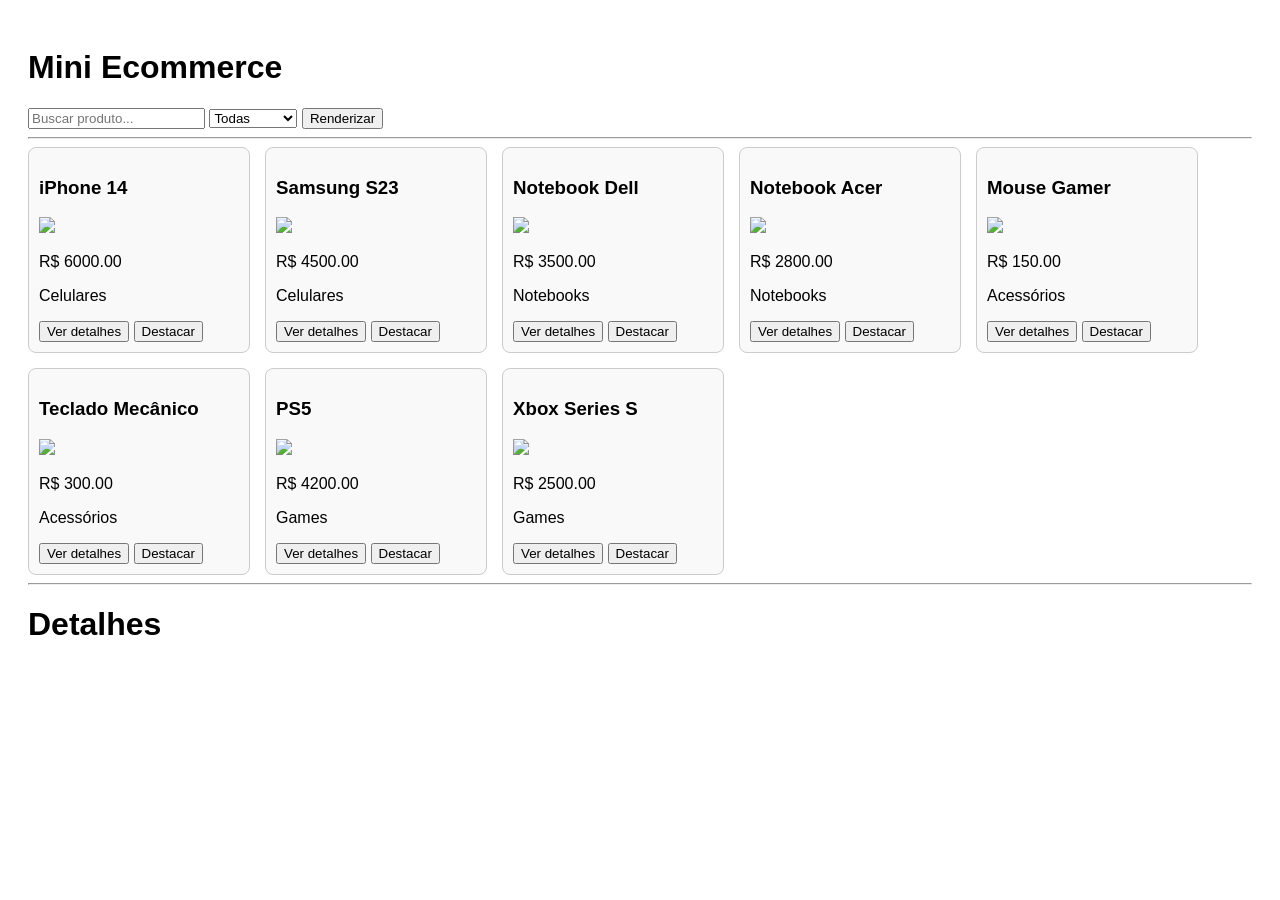
==== index.html @ 7eab7aa4 "Bernardo Soares de Sousa Cozer" ====
<!DOCTYPE html>
<html lang="pt-BR">
<head>
  <meta charset="UTF-8">
  <title>Mini Ecommerce</title>
  <link rel="stylesheet" href="style.css">
</head>
<body>

  <h1>Mini Ecommerce</h1>

  <div>
    <input type="text" id="search" placeholder="Buscar produto...">

    <select id="category">
      <option value="Todas">Todas</option>
    </select>

    <button id="btnRender">Renderizar</button>
  </div>

  <hr>

  <div id="product-list"></div>

  <hr>

  <h1>Detalhes</h1>
  <div id="product-details"></div>

  <script src="script.js"></script>
</body>
</html>
---- style.css ----
body {
  font-family: Arial;
  padding: 20px;
}

#product-list {
  display: flex;
  flex-wrap: wrap;
  gap: 15px;
}

.card {
  width: 200px;
  border: 1px solid #ccc;
  padding: 10px;
  border-radius: 8px;
}

.card img {
  width: 100%;
}

.highlight {
  border: 2px solid red;
}
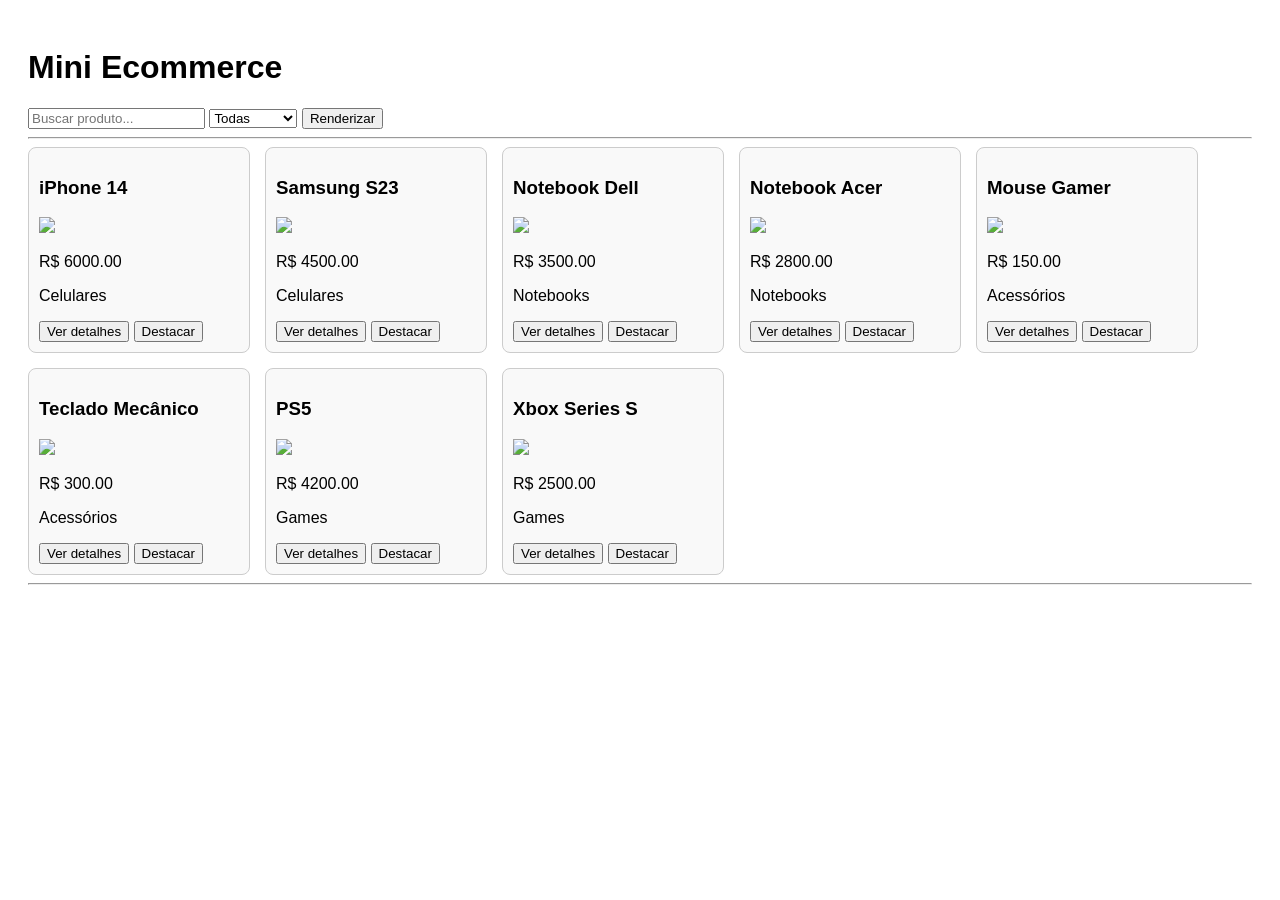
==== commit e0acc65f: "Detalhes.Html Criado" ====
--- a/index.html
+++ b/index.html
@@ -1,10 +1,12 @@
 <!DOCTYPE html>
 <html lang="pt-BR">
+
 <head>
   <meta charset="UTF-8">
   <title>Mini Ecommerce</title>
   <link rel="stylesheet" href="style.css">
 </head>
+
 <body>
 
   <h1>Mini Ecommerce</h1>
@@ -25,9 +27,7 @@
 
   <hr>
 
-  <h1>Detalhes</h1>
-  <div id="product-details"></div>
-
   <script src="script.js"></script>
 </body>
+
 </html>
